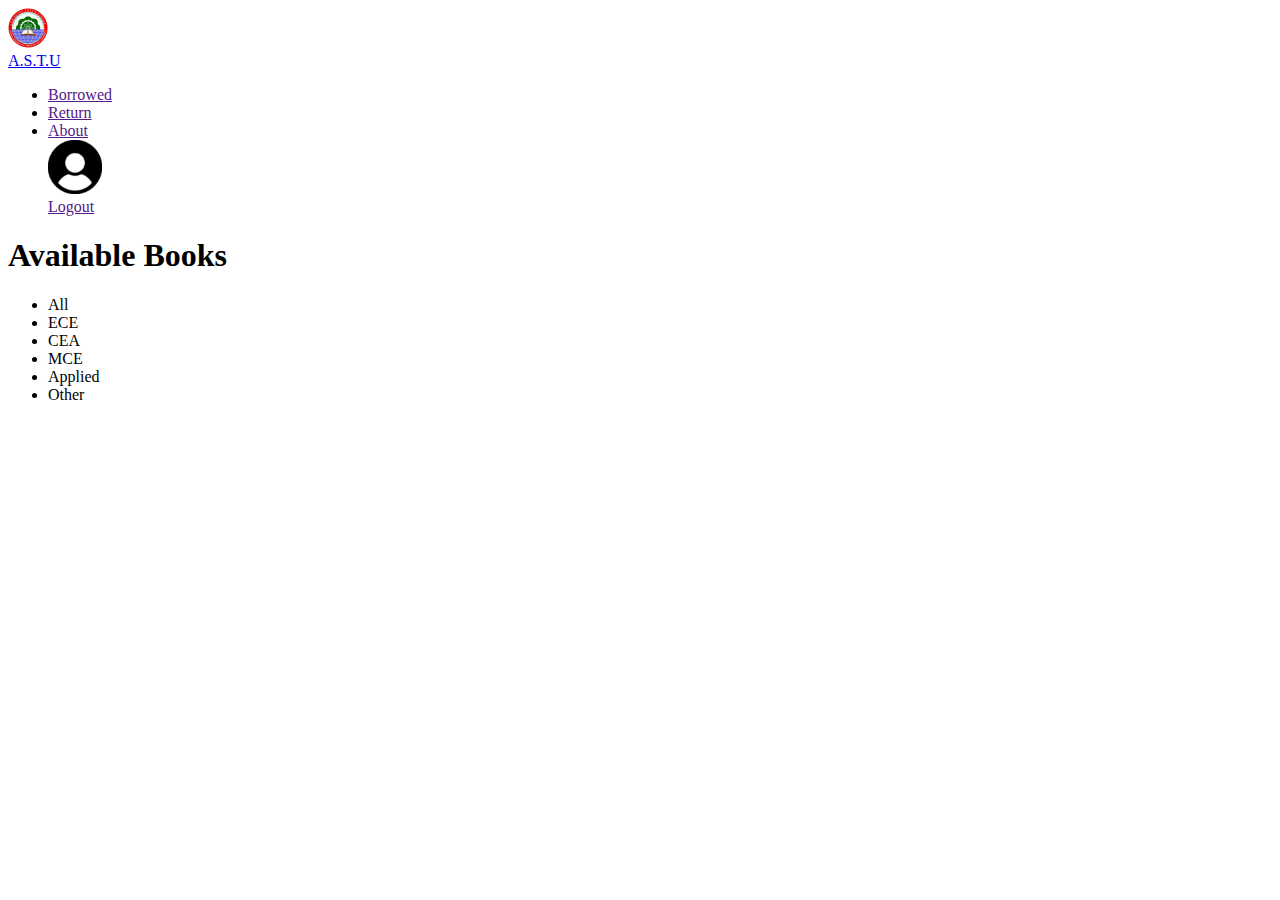
==== Homepage/index.html @ 60f4fc4b "finished adding the filters for the books" ====
<!DOCTYPE html>
<html lang="en">
<head>
    <meta charset="UTF-8">
    <meta name="viewport" content="width=device-width, initial-scale=1.0">
    <title>Book Managment System</title>
    <link rel="stylesheet" href="../shared.css">
    <link rel="stylesheet" href="./homePage.css">
    <link rel="icon" href="../img/logo.png" />
</head>
<body>
    <header class="main-header">
        <nav class="main-nav">
            <div class="logo">
                <a href="index.html">
                    <img src="../img/logo.png" alt="" width="40" height="40">
                </a>
            </div>
            <a href="index.html" class="astu">A.S.T.U</a>
            <ul class="main-nav-items">
                <li class="main-nav-item"><a href="">Borrowed</a></li>
                <li class="main-nav-item"><a href="">Return</a></li>
                <li class="main-nav-item"><a href="">About</a></li>
                <div class="profile">
                    <svg width="54" height="54" viewBox="0 0 54 54" fill="none" xmlns="http://www.w3.org/2000/svg" xmlns:xlink="http://www.w3.org/1999/xlink">
                        <rect width="54" height="54" fill="url(#pattern0_1105_112)"/>
                        <defs>
                        <pattern id="pattern0_1105_112" patternContentUnits="objectBoundingBox" width="1" height="1">
                        <use xlink:href="#image0_1105_112" transform="scale(0.000815661)"/>
                        </pattern>
                        <image id="image0_1105_112" width="1226" height="1226" xlink:href="[data-uri]"/>
                        </defs>
                        </svg>  
                        <div class="profile-modal"><a href="">Logout</a></div>
                    </div>
                </ul>
            </nav>
        </header>
        <div class="back-drop"></div>
    <main>
        <h1 class="title">Available Books</h1>
        <div class="filter">
            <ul class="filter-items">
                <li data="All" class="filter-item active">All</li>
                <li data="ECE" class="filter-item">ECE</li>
                <li data="CEA" class="filter-item">CEA</li>
                <li data="MCE" class="filter-item">MCE</li>
                <li data="Applied" class="filter-item">Applied</li>
                <li data="Other" class="filter-item">Other</li>
            </ul>
        </div>
    </main>
</body>
</html>
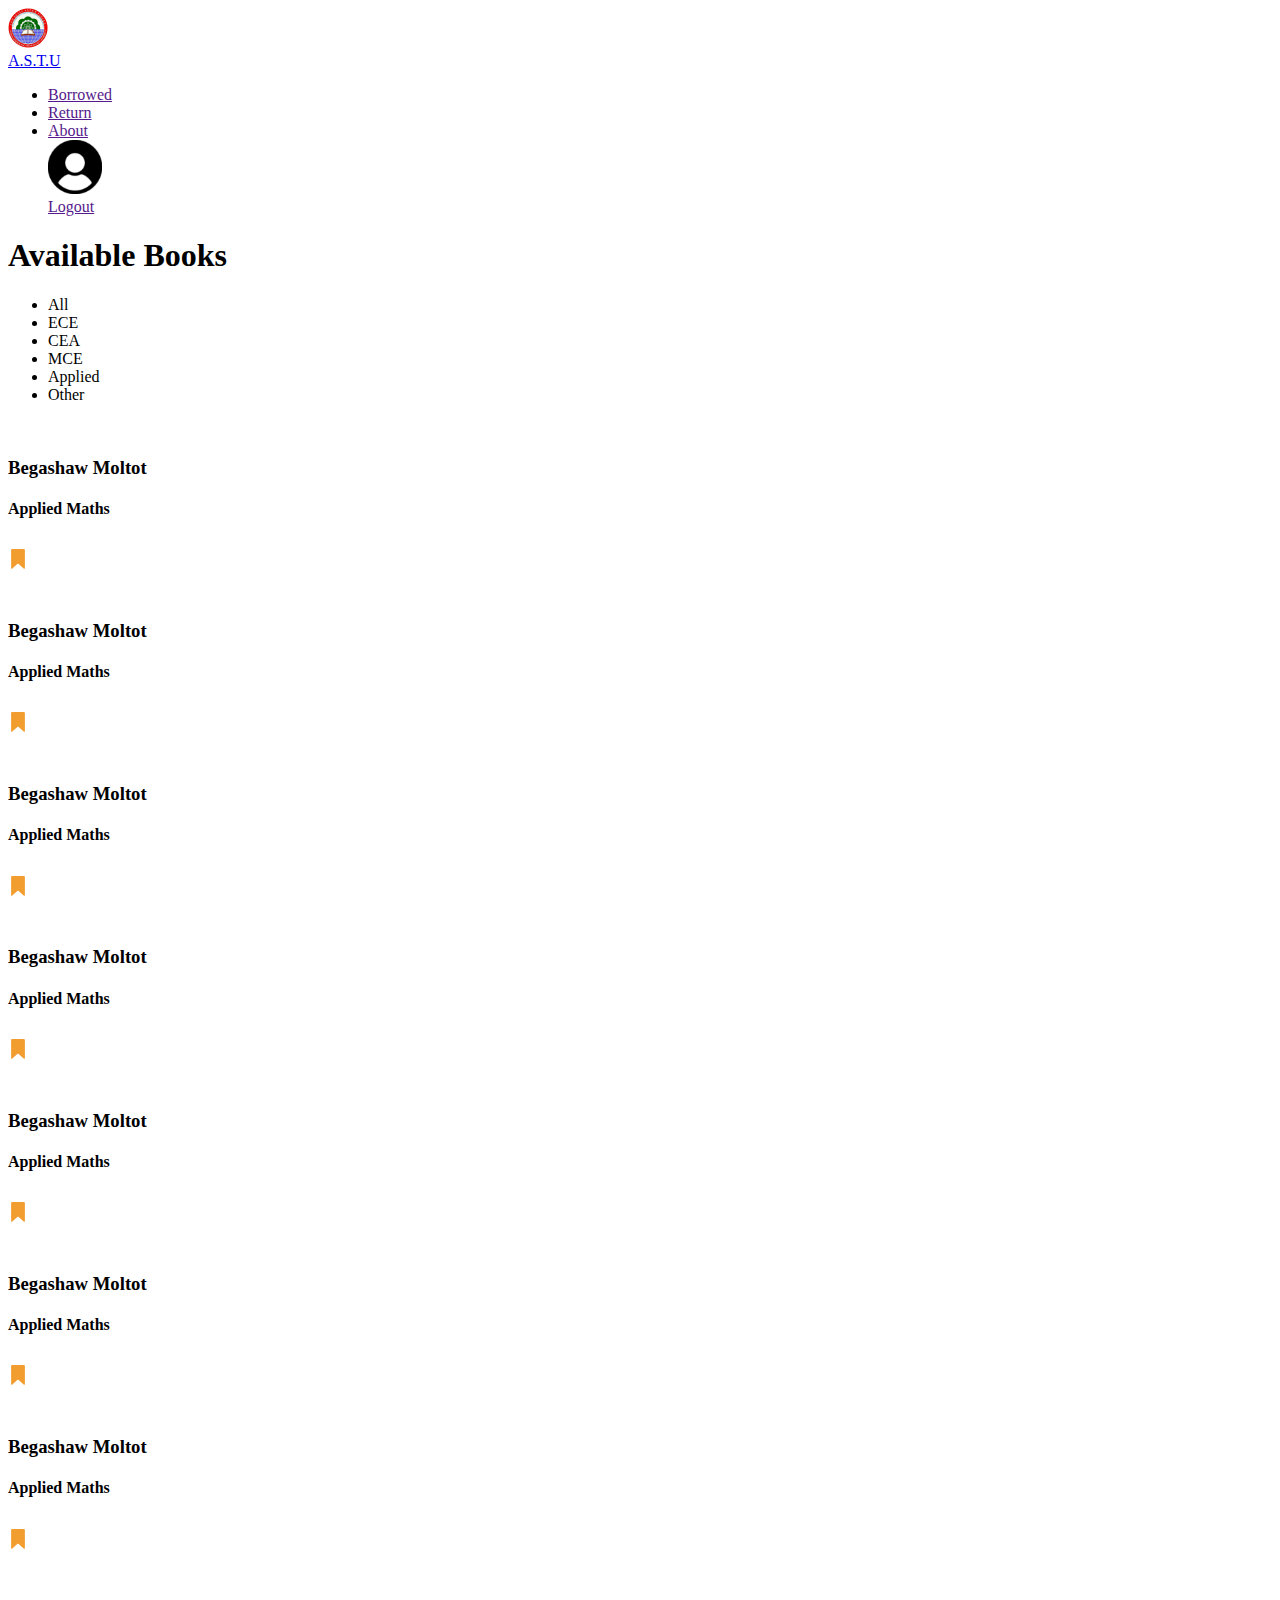
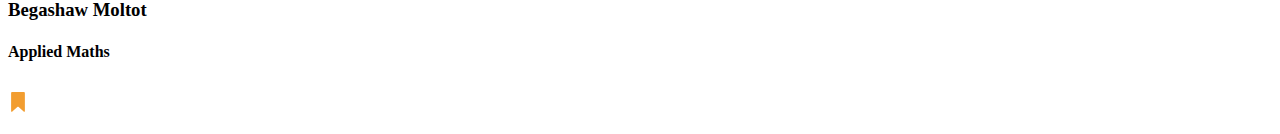
==== commit 96f534de: "added the books galley and some sample books to the gallery" ====
--- a/Homepage/index.html
+++ b/Homepage/index.html
@@ -49,6 +49,129 @@
                 <li data="Other" class="filter-item">Other</li>
             </ul>
         </div>
+        <div class="books">
+            <div class="book-container selected ECE">
+                <div class="book-cover">
+                    <img src="../img/book-cover.png" alt="">
+                </div>
+                <h3 class="author">Begashaw Moltot</h3>
+                <h4 class="book-title">Applied Maths</h4>
+                <svg xmlns="http://www.w3.org/2000/svg" xmlns:xlink="http://www.w3.org/1999/xlink" version="1.1" width="20" height="40" viewBox="0 0 256 256" xml:space="preserve">
+
+                    <defs>
+                    </defs>
+                    <g style="stroke: none; stroke-width: 0; stroke-dasharray: none; stroke-linecap: butt; stroke-linejoin: miter; stroke-miterlimit: 10; fill: none; fill-rule: nonzero; opacity: 1;" transform="translate(1.4065934065934016 1.4065934065934016) scale(2.81 2.81)" >
+                        <path d="M 72.077 89.348 L 48.026 67.961 c -1.725 -1.534 -4.326 -1.534 -6.052 0 L 17.923 89.348 c -1.651 1.468 -4.26 0.296 -4.26 -1.913 V 4.983 C 13.663 2.231 15.894 0 18.646 0 h 52.708 c 2.752 0 4.983 2.231 4.983 4.983 v 82.452 C 76.337 89.644 73.727 90.816 72.077 89.348 z" style="stroke: none; stroke-width: 1; stroke-dasharray: none; stroke-linecap: butt; stroke-linejoin: miter; stroke-miterlimit: 10; fill: rgb(242 157 48); fill-rule: nonzero; opacity: 1;" transform=" matrix(1 0 0 1 0 0) " stroke-linecap="round" />
+                    </g>
+                    </svg>
+            </div>
+            <div class="book-container selected CEA">
+                <div class="book-cover">
+                    <img src="../img/book-cover.png" alt="">
+                </div>
+                <h3 class="author">Begashaw Moltot</h3>
+                <h4 class="book-title">Applied Maths</h4>
+                <svg xmlns="http://www.w3.org/2000/svg" xmlns:xlink="http://www.w3.org/1999/xlink" version="1.1" width="20" height="40" viewBox="0 0 256 256" xml:space="preserve">
+
+                    <defs>
+                    </defs>
+                    <g style="stroke: none; stroke-width: 0; stroke-dasharray: none; stroke-linecap: butt; stroke-linejoin: miter; stroke-miterlimit: 10; fill: none; fill-rule: nonzero; opacity: 1;" transform="translate(1.4065934065934016 1.4065934065934016) scale(2.81 2.81)" >
+                        <path d="M 72.077 89.348 L 48.026 67.961 c -1.725 -1.534 -4.326 -1.534 -6.052 0 L 17.923 89.348 c -1.651 1.468 -4.26 0.296 -4.26 -1.913 V 4.983 C 13.663 2.231 15.894 0 18.646 0 h 52.708 c 2.752 0 4.983 2.231 4.983 4.983 v 82.452 C 76.337 89.644 73.727 90.816 72.077 89.348 z" style="stroke: none; stroke-width: 1; stroke-dasharray: none; stroke-linecap: butt; stroke-linejoin: miter; stroke-miterlimit: 10; fill: rgb(242 157 48); fill-rule: nonzero; opacity: 1;" transform=" matrix(1 0 0 1 0 0) " stroke-linecap="round" />
+                    </g>
+                    </svg>
+            </div>
+            <div class="book-container selected MCE">
+                <div class="book-cover">
+                    <img src="../img/book-cover.png" alt="">
+                </div>
+                <h3 class="author">Begashaw Moltot</h3>
+                <h4 class="book-title">Applied Maths</h4>
+                <svg xmlns="http://www.w3.org/2000/svg" xmlns:xlink="http://www.w3.org/1999/xlink" version="1.1" width="20" height="40" viewBox="0 0 256 256" xml:space="preserve">
+
+                    <defs>
+                    </defs>
+                    <g style="stroke: none; stroke-width: 0; stroke-dasharray: none; stroke-linecap: butt; stroke-linejoin: miter; stroke-miterlimit: 10; fill: none; fill-rule: nonzero; opacity: 1;" transform="translate(1.4065934065934016 1.4065934065934016) scale(2.81 2.81)" >
+                        <path d="M 72.077 89.348 L 48.026 67.961 c -1.725 -1.534 -4.326 -1.534 -6.052 0 L 17.923 89.348 c -1.651 1.468 -4.26 0.296 -4.26 -1.913 V 4.983 C 13.663 2.231 15.894 0 18.646 0 h 52.708 c 2.752 0 4.983 2.231 4.983 4.983 v 82.452 C 76.337 89.644 73.727 90.816 72.077 89.348 z" style="stroke: none; stroke-width: 1; stroke-dasharray: none; stroke-linecap: butt; stroke-linejoin: miter; stroke-miterlimit: 10; fill: rgb(242 157 48); fill-rule: nonzero; opacity: 1;" transform=" matrix(1 0 0 1 0 0) " stroke-linecap="round" />
+                    </g>
+                    </svg>
+            </div>
+            <div class="book-container selected Applied">
+                <div class="book-cover">
+                    <img src="../img/book-cover.png" alt="">
+                </div>
+                <h3 class="author">Begashaw Moltot</h3>
+                <h4 class="book-title">Applied Maths</h4>
+                <svg xmlns="http://www.w3.org/2000/svg" xmlns:xlink="http://www.w3.org/1999/xlink" version="1.1" width="20" height="40" viewBox="0 0 256 256" xml:space="preserve">
+
+                    <defs>
+                    </defs>
+                    <g style="stroke: none; stroke-width: 0; stroke-dasharray: none; stroke-linecap: butt; stroke-linejoin: miter; stroke-miterlimit: 10; fill: none; fill-rule: nonzero; opacity: 1;" transform="translate(1.4065934065934016 1.4065934065934016) scale(2.81 2.81)" >
+                        <path d="M 72.077 89.348 L 48.026 67.961 c -1.725 -1.534 -4.326 -1.534 -6.052 0 L 17.923 89.348 c -1.651 1.468 -4.26 0.296 -4.26 -1.913 V 4.983 C 13.663 2.231 15.894 0 18.646 0 h 52.708 c 2.752 0 4.983 2.231 4.983 4.983 v 82.452 C 76.337 89.644 73.727 90.816 72.077 89.348 z" style="stroke: none; stroke-width: 1; stroke-dasharray: none; stroke-linecap: butt; stroke-linejoin: miter; stroke-miterlimit: 10; fill: rgb(242 157 48); fill-rule: nonzero; opacity: 1;" transform=" matrix(1 0 0 1 0 0) " stroke-linecap="round" />
+                    </g>
+                    </svg>
+            </div>
+            <div class="book-container selected Other">
+                <div class="book-cover">
+                    <img src="../img/book-cover.png" alt="">
+                </div>
+                <h3 class="author">Begashaw Moltot</h3>
+                <h4 class="book-title">Applied Maths</h4>
+                <svg xmlns="http://www.w3.org/2000/svg" xmlns:xlink="http://www.w3.org/1999/xlink" version="1.1" width="20" height="40" viewBox="0 0 256 256" xml:space="preserve">
+
+                    <defs>
+                    </defs>
+                    <g style="stroke: none; stroke-width: 0; stroke-dasharray: none; stroke-linecap: butt; stroke-linejoin: miter; stroke-miterlimit: 10; fill: none; fill-rule: nonzero; opacity: 1;" transform="translate(1.4065934065934016 1.4065934065934016) scale(2.81 2.81)" >
+                        <path d="M 72.077 89.348 L 48.026 67.961 c -1.725 -1.534 -4.326 -1.534 -6.052 0 L 17.923 89.348 c -1.651 1.468 -4.26 0.296 -4.26 -1.913 V 4.983 C 13.663 2.231 15.894 0 18.646 0 h 52.708 c 2.752 0 4.983 2.231 4.983 4.983 v 82.452 C 76.337 89.644 73.727 90.816 72.077 89.348 z" style="stroke: none; stroke-width: 1; stroke-dasharray: none; stroke-linecap: butt; stroke-linejoin: miter; stroke-miterlimit: 10; fill: rgb(242 157 48); fill-rule: nonzero; opacity: 1;" transform=" matrix(1 0 0 1 0 0) " stroke-linecap="round" />
+                    </g>
+                    </svg>
+            </div>
+            <div class="book-container selected ECE">
+                <div class="book-cover">
+                    <img src="../img/book-cover.png" alt="">
+                </div>
+                <h3 class="author">Begashaw Moltot</h3>
+                <h4 class="book-title">Applied Maths</h4>
+                <svg xmlns="http://www.w3.org/2000/svg" xmlns:xlink="http://www.w3.org/1999/xlink" version="1.1" width="20" height="40" viewBox="0 0 256 256" xml:space="preserve">
+
+                    <defs>
+                    </defs>
+                    <g style="stroke: none; stroke-width: 0; stroke-dasharray: none; stroke-linecap: butt; stroke-linejoin: miter; stroke-miterlimit: 10; fill: none; fill-rule: nonzero; opacity: 1;" transform="translate(1.4065934065934016 1.4065934065934016) scale(2.81 2.81)" >
+                        <path d="M 72.077 89.348 L 48.026 67.961 c -1.725 -1.534 -4.326 -1.534 -6.052 0 L 17.923 89.348 c -1.651 1.468 -4.26 0.296 -4.26 -1.913 V 4.983 C 13.663 2.231 15.894 0 18.646 0 h 52.708 c 2.752 0 4.983 2.231 4.983 4.983 v 82.452 C 76.337 89.644 73.727 90.816 72.077 89.348 z" style="stroke: none; stroke-width: 1; stroke-dasharray: none; stroke-linecap: butt; stroke-linejoin: miter; stroke-miterlimit: 10; fill: rgb(242 157 48); fill-rule: nonzero; opacity: 1;" transform=" matrix(1 0 0 1 0 0) " stroke-linecap="round" />
+                    </g>
+                    </svg>
+            </div>
+            <div class="book-container selected MCE">
+                <div class="book-cover">
+                    <img src="../img/book-cover.png" alt="">
+                </div>
+                <h3 class="author">Begashaw Moltot</h3>
+                <h4 class="book-title">Applied Maths</h4>
+                <svg xmlns="http://www.w3.org/2000/svg" xmlns:xlink="http://www.w3.org/1999/xlink" version="1.1" width="20" height="40" viewBox="0 0 256 256" xml:space="preserve">
+
+                    <defs>
+                    </defs>
+                    <g style="stroke: none; stroke-width: 0; stroke-dasharray: none; stroke-linecap: butt; stroke-linejoin: miter; stroke-miterlimit: 10; fill: none; fill-rule: nonzero; opacity: 1;" transform="translate(1.4065934065934016 1.4065934065934016) scale(2.81 2.81)" >
+                        <path d="M 72.077 89.348 L 48.026 67.961 c -1.725 -1.534 -4.326 -1.534 -6.052 0 L 17.923 89.348 c -1.651 1.468 -4.26 0.296 -4.26 -1.913 V 4.983 C 13.663 2.231 15.894 0 18.646 0 h 52.708 c 2.752 0 4.983 2.231 4.983 4.983 v 82.452 C 76.337 89.644 73.727 90.816 72.077 89.348 z" style="stroke: none; stroke-width: 1; stroke-dasharray: none; stroke-linecap: butt; stroke-linejoin: miter; stroke-miterlimit: 10; fill: rgb(242 157 48); fill-rule: nonzero; opacity: 1;" transform=" matrix(1 0 0 1 0 0) " stroke-linecap="round" />
+                    </g>
+                    </svg>
+            </div>
+            <div class="book-container selected Other">
+                <div class="book-cover">
+                    <img src="../img/book-cover.png" alt="">
+                </div>
+                <h3 class="author">Begashaw Moltot</h3>
+                <h4 class="book-title">Applied Maths</h4>
+                <svg xmlns="http://www.w3.org/2000/svg" xmlns:xlink="http://www.w3.org/1999/xlink" version="1.1" width="20" height="40" viewBox="0 0 256 256" xml:space="preserve">
+
+                    <defs>
+                    </defs>
+                    <g style="stroke: none; stroke-width: 0; stroke-dasharray: none; stroke-linecap: butt; stroke-linejoin: miter; stroke-miterlimit: 10; fill: none; fill-rule: nonzero; opacity: 1;" transform="translate(1.4065934065934016 1.4065934065934016) scale(2.81 2.81)" >
+                        <path d="M 72.077 89.348 L 48.026 67.961 c -1.725 -1.534 -4.326 -1.534 -6.052 0 L 17.923 89.348 c -1.651 1.468 -4.26 0.296 -4.26 -1.913 V 4.983 C 13.663 2.231 15.894 0 18.646 0 h 52.708 c 2.752 0 4.983 2.231 4.983 4.983 v 82.452 C 76.337 89.644 73.727 90.816 72.077 89.348 z" style="stroke: none; stroke-width: 1; stroke-dasharray: none; stroke-linecap: butt; stroke-linejoin: miter; stroke-miterlimit: 10; fill: rgb(242 157 48); fill-rule: nonzero; opacity: 1;" transform=" matrix(1 0 0 1 0 0) " stroke-linecap="round" />
+                    </g>
+                    </svg>
+            </div>
+            
+        </div>
     </main>
 </body>
 </html>